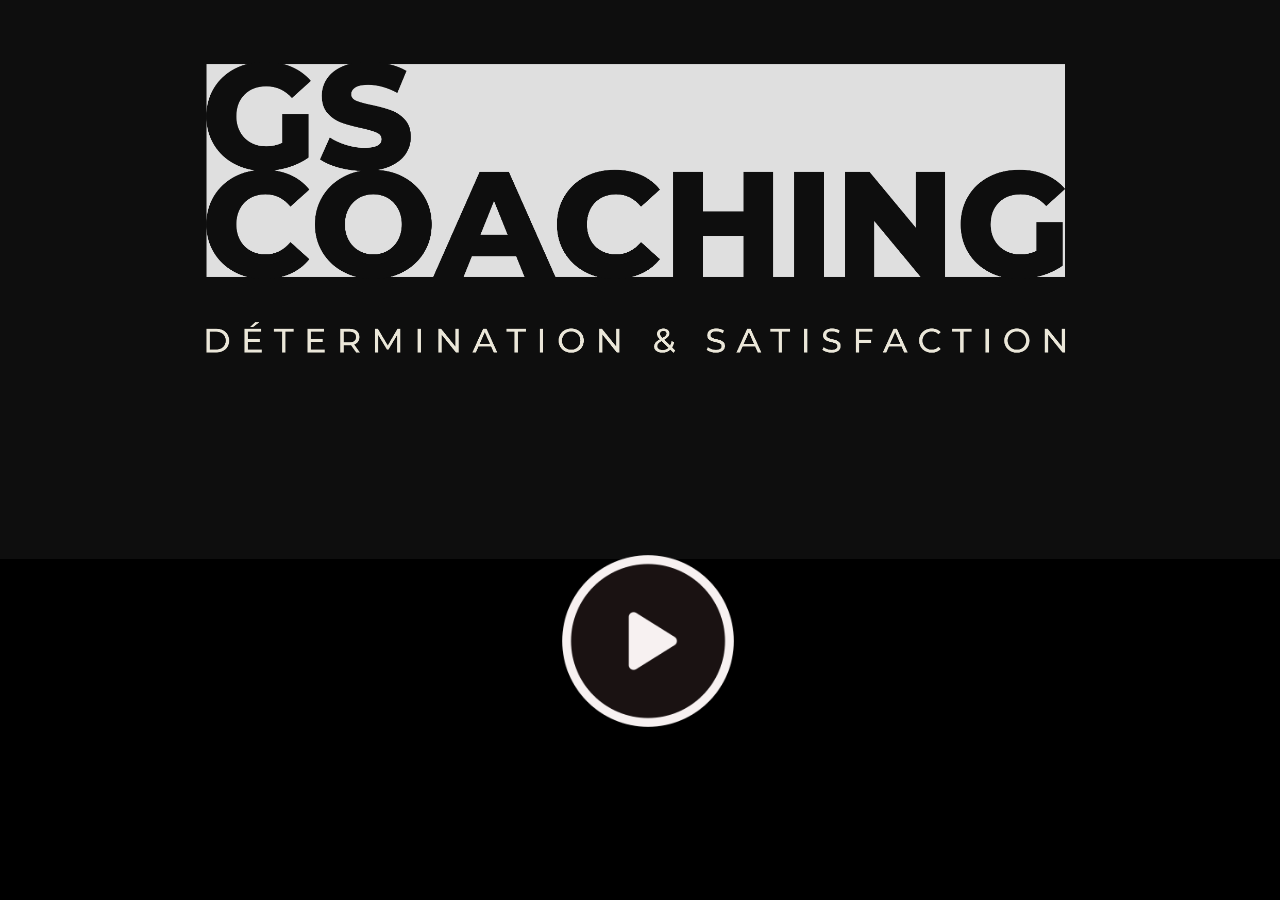
==== index.html @ e3c72244 "Update index.html" ====
<!DOCTYPE html>
<html lang="fr">
<head>
    <meta charset="UTF-8">
    <meta name="viewport" content="width=device-width, initial-scale=1.0">
    <title>Page d'accueil</title>
    <link rel="stylesheet" href="welcome.css">
    <link rel="stylesheet" href="https://cdnjs.cloudflare.com/ajax/libs/animate.css/4.1.1/animate.min.css">
</head>
<body>

<div class="container">
    <div class="content">
       <img src="img/Original.png" alt="Image d'arrière-plan">
        <a href="acceuil.html" class="enter-button" id="enter-button">
            <img src="img/welcome.png" alt="Bouton d'entrée">
        </a>
    </div>
</div>

<script>
    const enterButton = document.getElementById('enter-button');
    const container = document.querySelector('.container');

    // Fonction pour l'animation au survol du bouton
    enterButton.addEventListener('mouseenter', () => {
        enterButton.style.transform = 'scale(1.1)'; // Augmente légèrement la taille au survol
    });

    // Fonction pour la taille normale lorsque le survol se termine
    enterButton.addEventListener('mouseleave', () => {
        enterButton.style.transform = 'scale(1)'; // Redevient à la taille normale
    });

    

    // Fonction pour l'animation au survol du bouton
    enterButton.addEventListener('mouseenter', () => {
       enterButton.classList.add('animate__animated', 'animate__shakeX');
    });

    // Fonction pour l'animation au survol du bouton
    enterButton.addEventListener('mouseleave', () => {
       enterButton.classList.remove('animate__animated', 'animate__shakeX');
    });




    // Fonction pour l'animation de changement de page au clic
    enterButton.addEventListener('click', () => {
        enterButton.classList.add('animate__animated', 'animate__bounceOut'); // Ajoute l'animation de changement de page
        setTimeout(() => {
            window.location.href = 'acceuil.html'; // Redirige vers la page d'accueil après la fin de l'animation
        }, 2500); // Attends 2 secondes avant de rediriger
    });
</script>

</body>
</html>
---- welcome.css ----
/* Réinitialisation des styles et styles de base */
body, html {
    margin: 0;
    padding: 0;
    height: 100%;
    font-family: Arial, sans-serif;
    background-color: black;
}

.container {
    position: relative;
    width: 100%;
    height: 100%;
}

img {
    max-width: 100%;
    height: auto;
    object-fit: cover; /* L'image remplit complètement le conteneur en conservant les proportions */
}

.enter-button {
    position: absolute;
    top: 59%; /* Position verticale initiale au centre */
    left: calc(52% - 128px); /* Position horizontale initiale au centre */
    cursor: pointer; /* Curseur de souris au survol */
    transition: all 0.3s ease-in-out; /* Transition fluide pour l'effet de survol */
}

.enter-button img {
    width: 220px; /* Largeur souhaitée du bouton */
    height: auto; /* Hauteur automatique pour conserver les proportions */
}
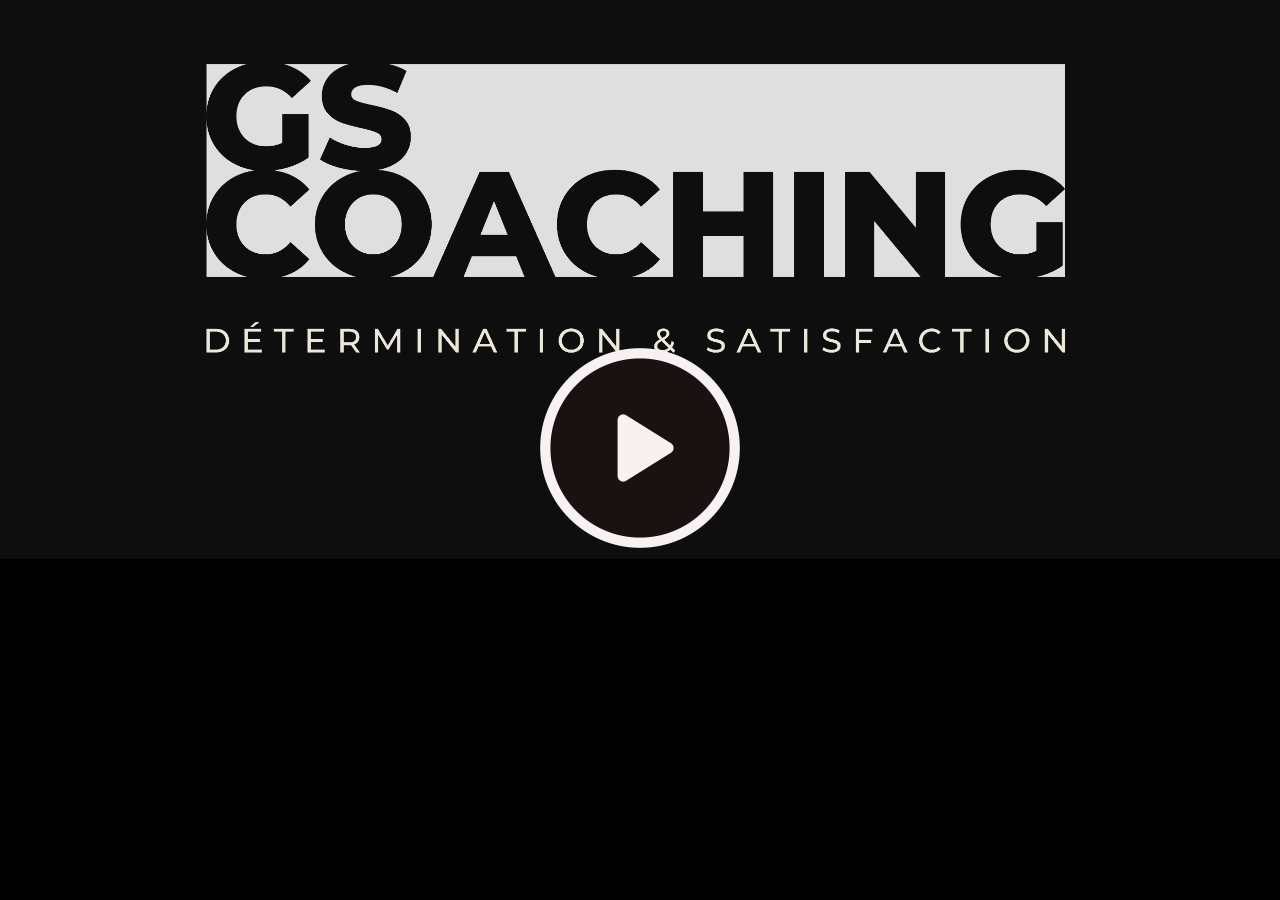
==== commit 5c8b686a: "Update index.html" ====
--- a/index.html
+++ b/index.html
@@ -32,27 +32,15 @@
         enterButton.style.transform = 'scale(1)'; // Redevient à la taille normale
     });
 
-    
-
-    // Fonction pour l'animation au survol du bouton
-    enterButton.addEventListener('mouseenter', () => {
-       enterButton.classList.add('animate__animated', 'animate__shakeX');
-    });
-
-    // Fonction pour l'animation au survol du bouton
-    enterButton.addEventListener('mouseleave', () => {
-       enterButton.classList.remove('animate__animated', 'animate__shakeX');
-    });
-
-
-
-
-    // Fonction pour l'animation de changement de page au clic
+    // Fonction pour l'animation de changement de page au clic sur le bouton
     enterButton.addEventListener('click', () => {
         enterButton.classList.add('animate__animated', 'animate__bounceOut'); // Ajoute l'animation de changement de page
         setTimeout(() => {
-            window.location.href = 'acceuil.html'; // Redirige vers la page d'accueil après la fin de l'animation
-        }, 2500); // Attends 2 secondes avant de rediriger
+            container.classList.add('animate__animated', 'animate__fadeOut'); // Ajoute l'animation de changement de page sur le conteneur
+            setTimeout(() => {
+                window.location.href = 'acceuil.html'; // Redirige vers la page d'accueil après la fin de l'animation
+            }, 2000); // Attends 2 secondes avant de rediriger
+        }, 2500); // Attends 2.5 secondes avant de lancer l'animation sur le conteneur
     });
 </script>
 
--- a/welcome.css
+++ b/welcome.css
@@ -21,13 +21,28 @@
 
 .enter-button {
     position: absolute;
-    top: 59%; /* Position verticale initiale au centre */
-    left: calc(52% - 128px); /* Position horizontale initiale au centre */
+    top: 50%; /* Position verticale initiale au centre */
+    left: 50%; /* Position horizontale initiale au centre */
+    transform: translate(-50%, -50%);
     cursor: pointer; /* Curseur de souris au survol */
     transition: all 0.3s ease-in-out; /* Transition fluide pour l'effet de survol */
 }
 
 .enter-button img {
-    width: 220px; /* Largeur souhaitée du bouton */
+    width: 20vw; /* Largeur souhaitée du bouton en fonction de la largeur de l'écran */
     height: auto; /* Hauteur automatique pour conserver les proportions */
 }
+
+/* Media Query pour les écrans de taille moyenne */
+@media screen and (max-width: 768px) {
+    .enter-button img {
+        width: 30vw; /* Ajuster la largeur du bouton pour les écrans de taille moyenne */
+    }
+}
+
+/* Media Query pour les écrans de petite taille */
+@media screen and (max-width: 576px) {
+    .enter-button img {
+        width: 40vw; /* Ajuster la largeur du bouton pour les écrans de petite taille */
+    }
+}
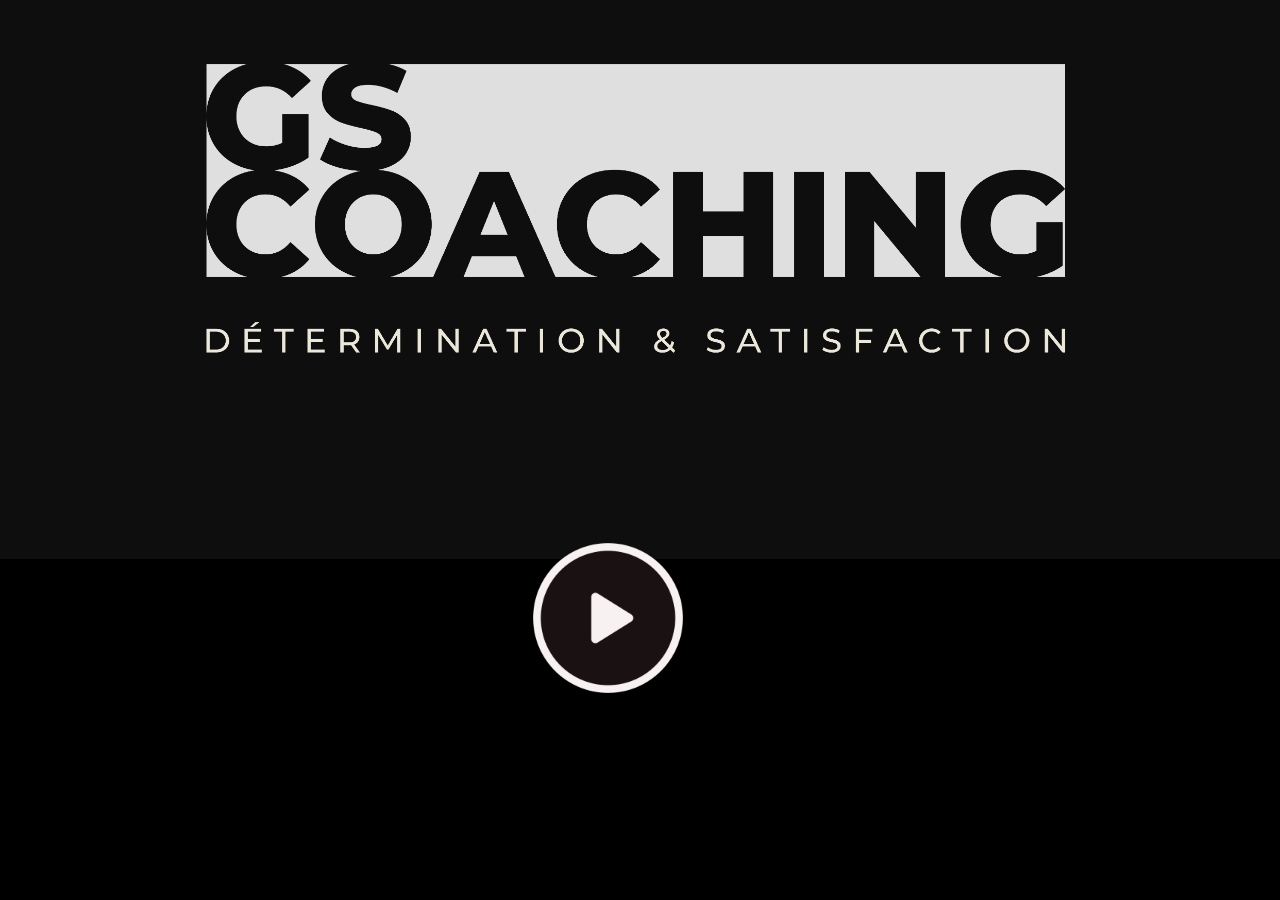
==== commit f89fe279: "Update index.html" ====
--- a/index.html
+++ b/index.html
@@ -6,6 +6,7 @@
     <title>Page d'accueil</title>
     <link rel="stylesheet" href="welcome.css">
     <link rel="stylesheet" href="https://cdnjs.cloudflare.com/ajax/libs/animate.css/4.1.1/animate.min.css">
+    <link rel="icon" href="GSC.png" type="image/png" sizes="16x16">
 </head>
 <body>
 
@@ -18,31 +19,7 @@
     </div>
 </div>
 
-<script>
-    const enterButton = document.getElementById('enter-button');
-    const container = document.querySelector('.container');
-
-    // Fonction pour l'animation au survol du bouton
-    enterButton.addEventListener('mouseenter', () => {
-        enterButton.style.transform = 'scale(1.1)'; // Augmente légèrement la taille au survol
-    });
-
-    // Fonction pour la taille normale lorsque le survol se termine
-    enterButton.addEventListener('mouseleave', () => {
-        enterButton.style.transform = 'scale(1)'; // Redevient à la taille normale
-    });
-
-    // Fonction pour l'animation de changement de page au clic sur le bouton
-    enterButton.addEventListener('click', () => {
-        enterButton.classList.add('animate__animated', 'animate__bounceOut'); // Ajoute l'animation de changement de page
-        setTimeout(() => {
-            container.classList.add('animate__animated', 'animate__fadeOut'); // Ajoute l'animation de changement de page sur le conteneur
-            setTimeout(() => {
-                window.location.href = 'acceuil.html'; // Redirige vers la page d'accueil après la fin de l'animation
-            }, 2000); // Attends 2 secondes avant de rediriger
-        }, 2500); // Attends 2.5 secondes avant de lancer l'animation sur le conteneur
-    });
-</script>
+<script src="scripts/welcome.js"></script>
 
 </body>
 </html>
--- a/welcome.css
+++ b/welcome.css
@@ -21,15 +21,15 @@
 
 .enter-button {
     position: absolute;
-    top: 50%; /* Position verticale initiale au centre */
-    left: 50%; /* Position horizontale initiale au centre */
-    transform: translate(-50%, -50%);
+    top: 58%; /* Position verticale initiale au centre */
+    left: 40%; /* Position horizontale initiale au centre */
+    /*transform: translate(-50%, -50%);*/
     cursor: pointer; /* Curseur de souris au survol */
     transition: all 0.3s ease-in-out; /* Transition fluide pour l'effet de survol */
 }
 
 .enter-button img {
-    width: 20vw; /* Largeur souhaitée du bouton en fonction de la largeur de l'écran */
+    width: 15vw; /* Largeur souhaitée du bouton en fonction de la largeur de l'écran */
     height: auto; /* Hauteur automatique pour conserver les proportions */
 }
 
